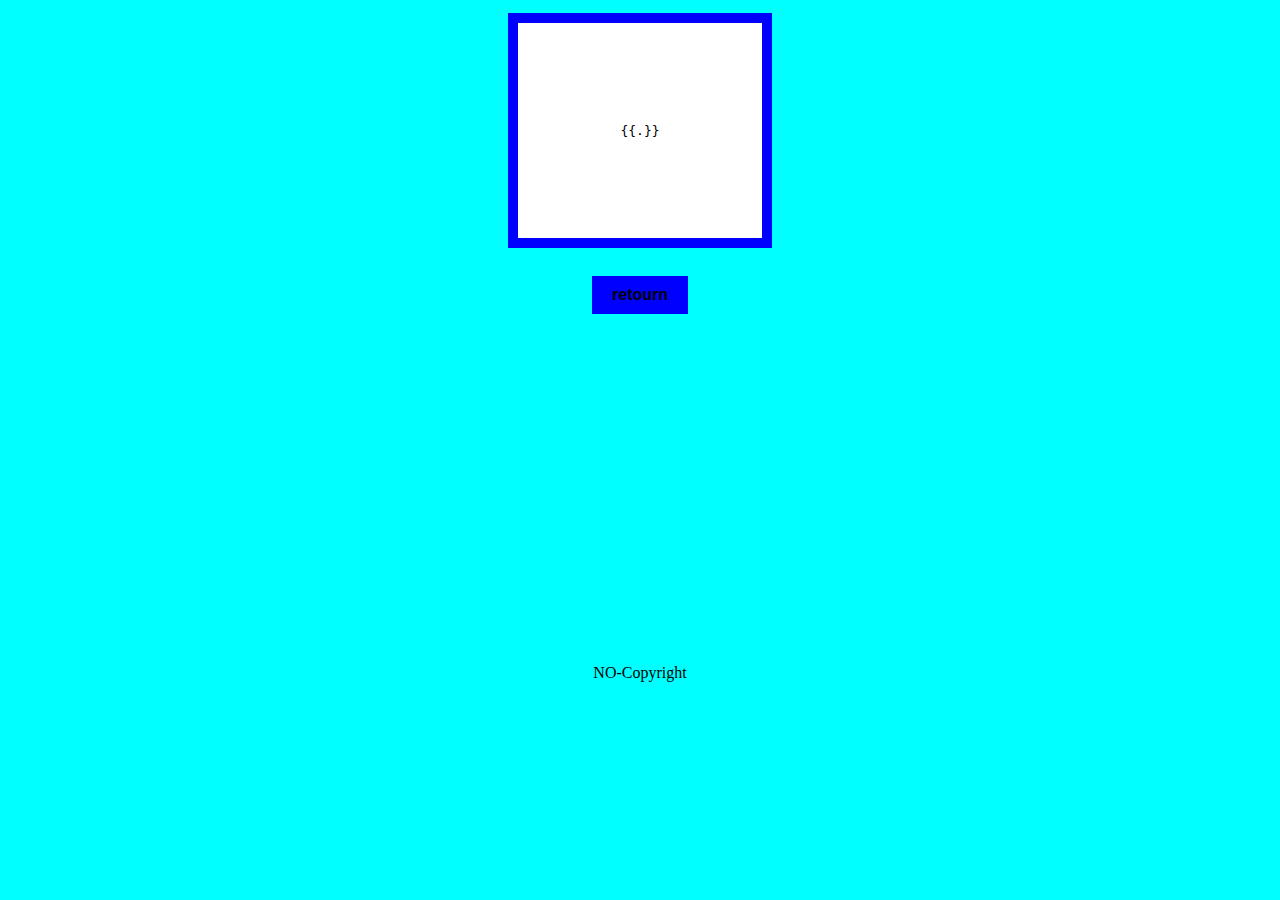
==== tmplt/my.html @ 70bf6d56 "changement" ====
<!DOCTYPE html>
<head lang="en">
    <meta charset="UTF-8" />
    <meta name="viewport" content="width=device-width, initial-scale=1.0" />
    <title>asci-art-web</title>
    <link rel="stylesheet" type="text/css" href="/style/style.css" />
</head>
<body>
    <pre id="para">{{.}}</pre>
    <button id="mon-button" type="retourn"><strong>retourn</strong></button>
    <footer>
        <p>NO-Copyright</p>
    </footer>
</body>
---- style/style.css ----
body:not(pre) {
    background-color: aqua;
    text-align: center;
}

h1 {
    font-style: initial;
    margin: 50px;
}

.entrer {
    margin-top: 50px;
    margin-bottom: 50px;
    padding: 20px;
}

hr {
    height: 4px;
    background-color: rgb(0, 17, 255);
    border-color: rgb(0, 17, 255);
}

label {
    display: inline-block;
    margin-top: 5px;
    margin-bottom: 5px;
    font-size: 18px;
}

#mon-button {
    background-color: blue;
    color: black;
    border: 10px;
    padding: 10px 20px;
    font-size: 16px;
    margin-top: 15px;
}

footer {
    margin-top: 350px;
}

textarea::placeholder {
    text-align: center;
}

pre {
    background-color: white; 
    border: 10px blue solid;
    overflow: auto;
    margin-left: 500px;
    margin-right: 500px;
    padding-top: 100px;
    padding-bottom: 100px;
}
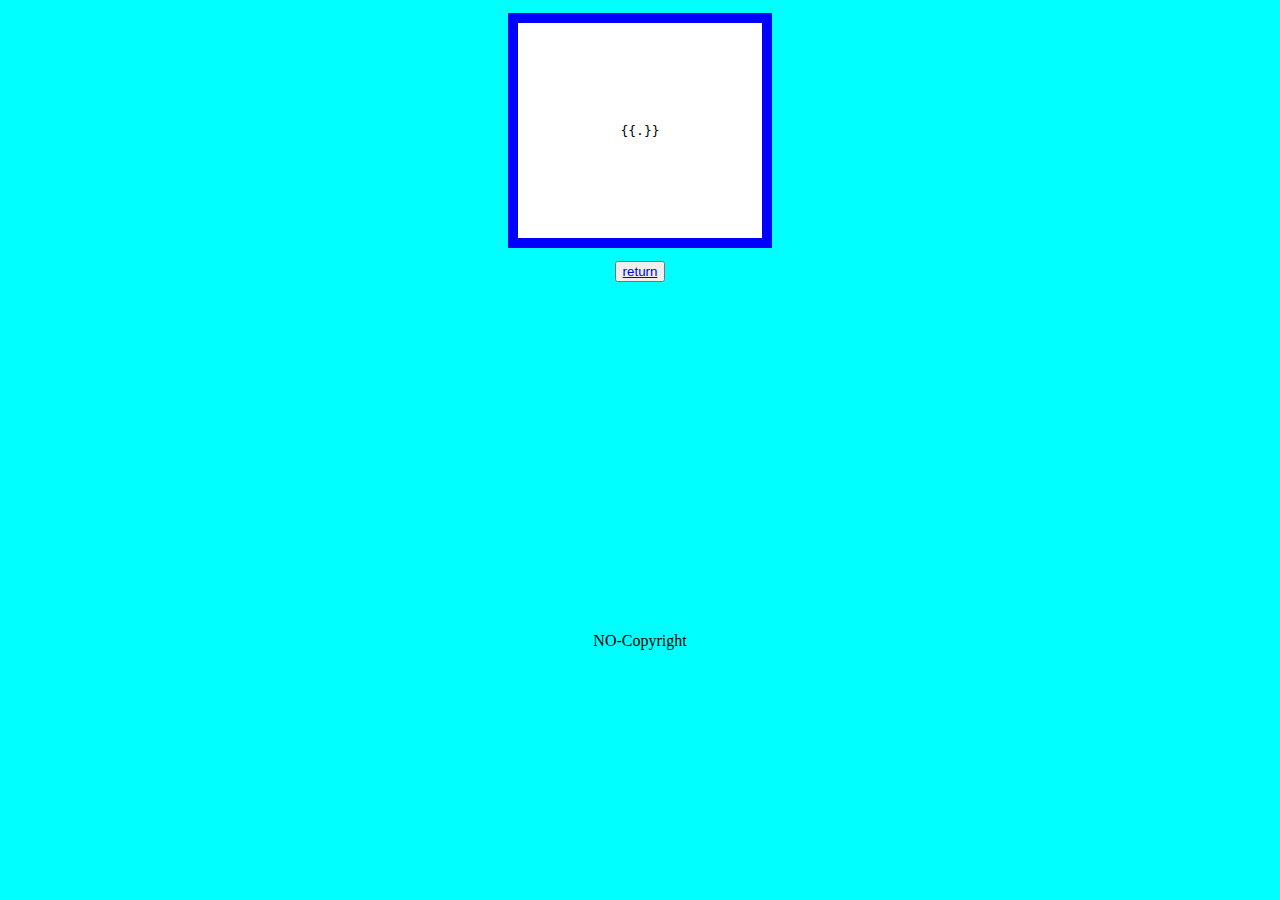
==== commit 123efc9b: "changement" ====
--- a/tmplt/my.html
+++ b/tmplt/my.html
@@ -7,7 +7,7 @@
 </head>
 <body>
     <pre id="para">{{.}}</pre>
-    <button id="mon-button" type="retourn"><strong>retourn</strong></button>
+    <button class="returnBtn"><a href="/"> return </a></button>
     <footer>
         <p>NO-Copyright</p>
     </footer>
